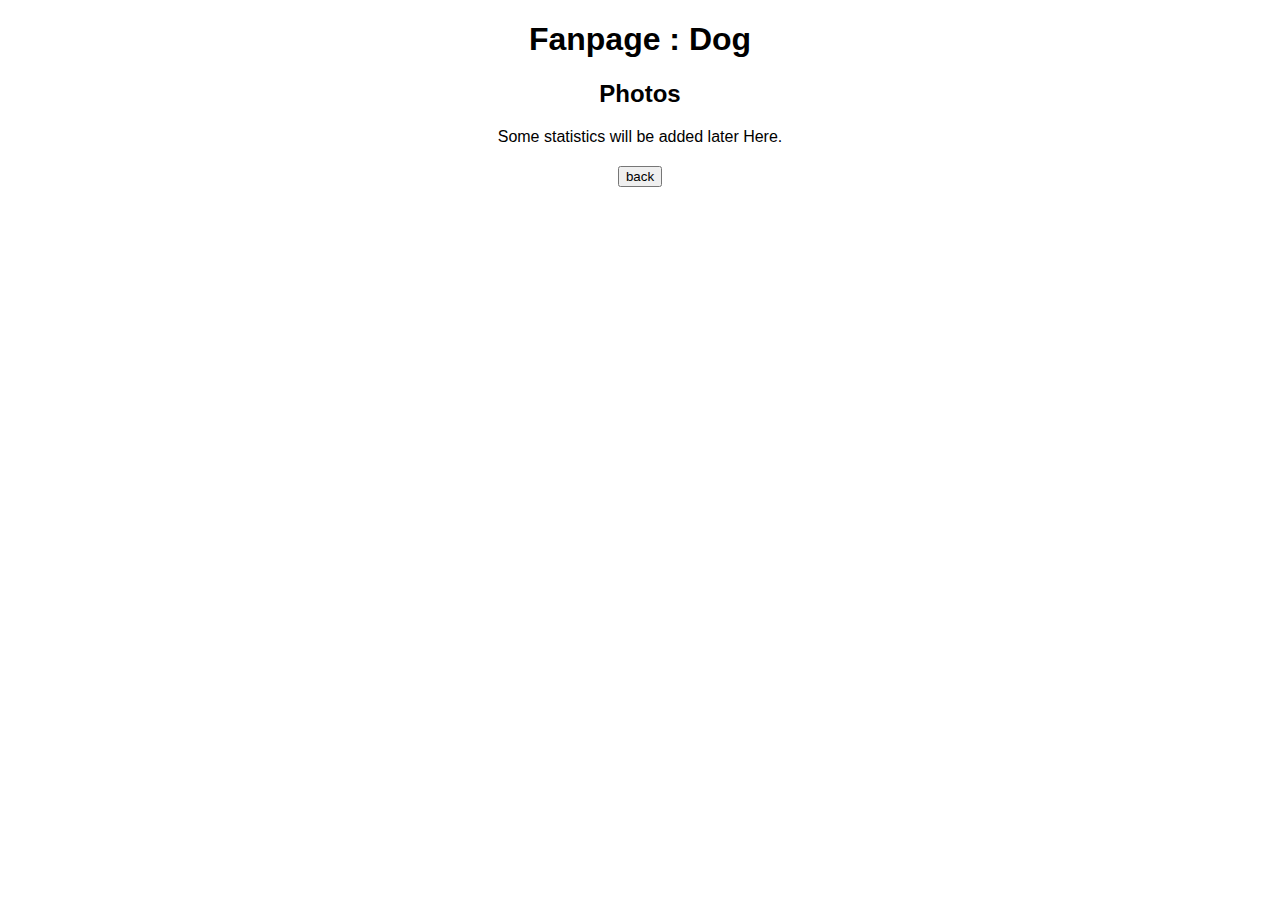
==== photos.html @ 755d13be "added photos page" ====
<!DOCTYPE html>
<html lang="en">
<head>
    <meta charset="UTF-8">
    <meta name="viewport" content="width=device-width, initial-scale=1.0">
    <title>Fanpage: Dog</title>
    <link rel="stylesheet" href="style.css">
</head>
<body>
    <div class="title">
        <h1>Fanpage : Dog</h1>
    </div>
    <div class="subtitle">
        <h2>Photos</h2>
    </div>
    <div class="photos">
        Some statistics will be added later Here.
    </div>
    <a href="index.html"><input type="button" value="back"></a>
</body>
</html>
---- style.css ----
body{
    text-align: center;
    font-family: 'Trebuchet MS', 'Lucida Sans Unicode', 'Lucida Grande', 'Lucida Sans', Arial, sans-serif;
}

div{
    margin-bottom: 20px;
}
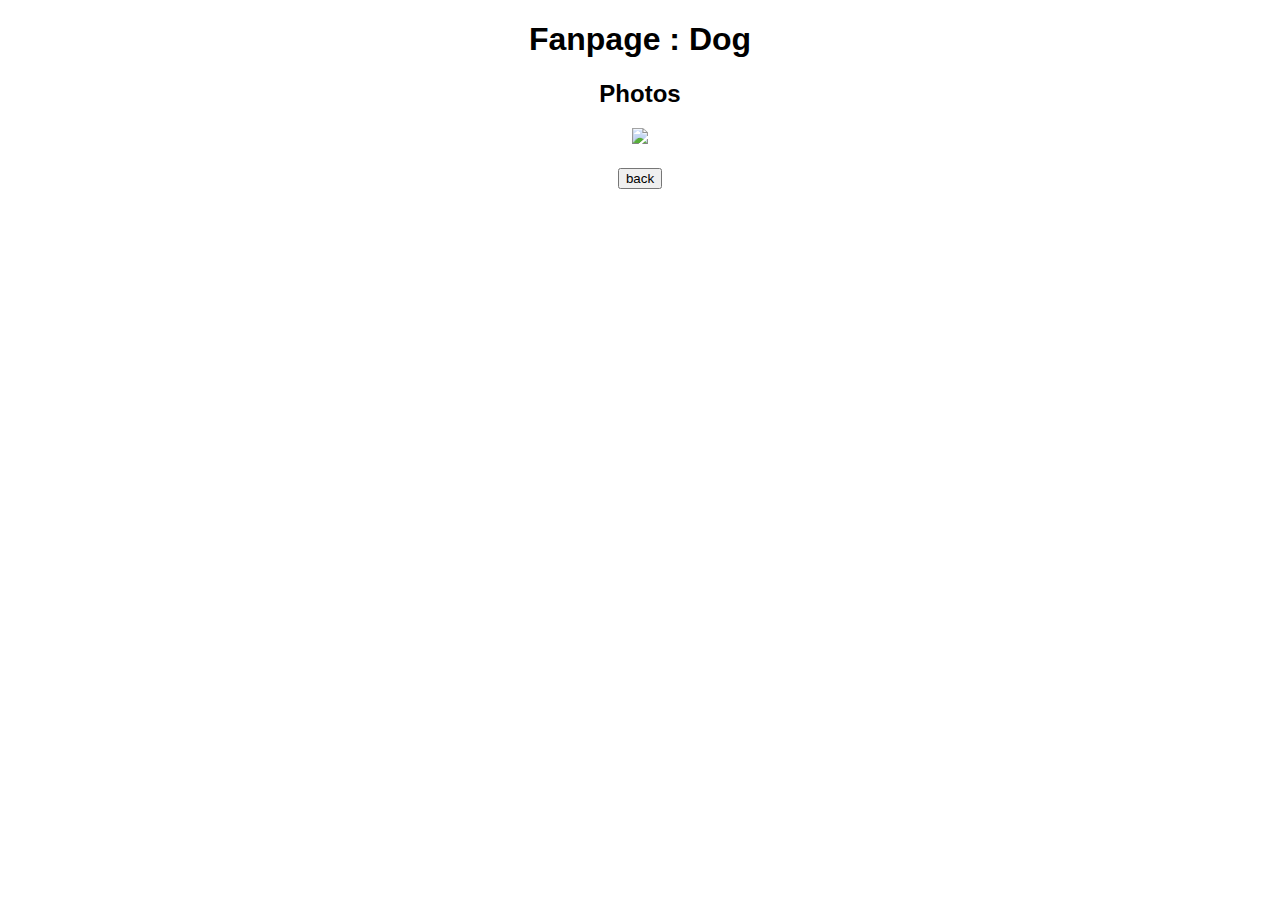
==== commit 1e378807: "added dog image" ====
--- a/photos.html
+++ b/photos.html
@@ -14,7 +14,7 @@
         <h2>Photos</h2>
     </div>
     <div class="photos">
-        Some statistics will be added later Here.
+        <img src="/my-favorite/img/dog.jpeg">
     </div>
     <a href="index.html"><input type="button" value="back"></a>
 </body>
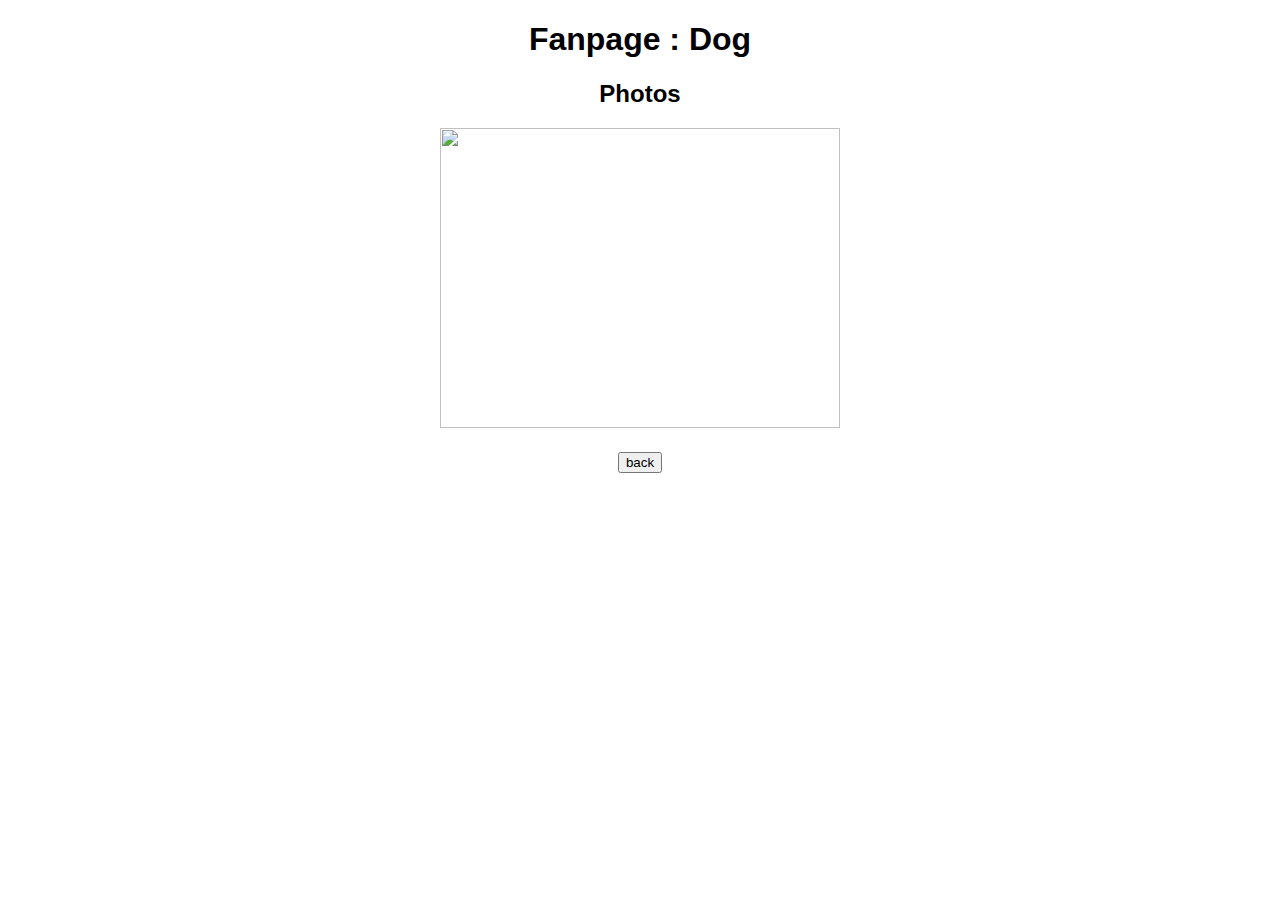
==== commit 83f44e03: "tried to make img appear" ====
--- a/photos.html
+++ b/photos.html
@@ -14,7 +14,7 @@
         <h2>Photos</h2>
     </div>
     <div class="photos">
-        <img src="/my-favorite/img/dog.jpeg">
+        <img src="/rainbow-daffodil-39402f/img/dog.jpeg">
     </div>
     <a href="index.html"><input type="button" value="back"></a>
 </body>
--- a/style.css
+++ b/style.css
@@ -5,4 +5,9 @@
 
 div{
     margin-bottom: 20px;
+}
+
+img{
+    width: 400px;
+    height: 300px;
 }